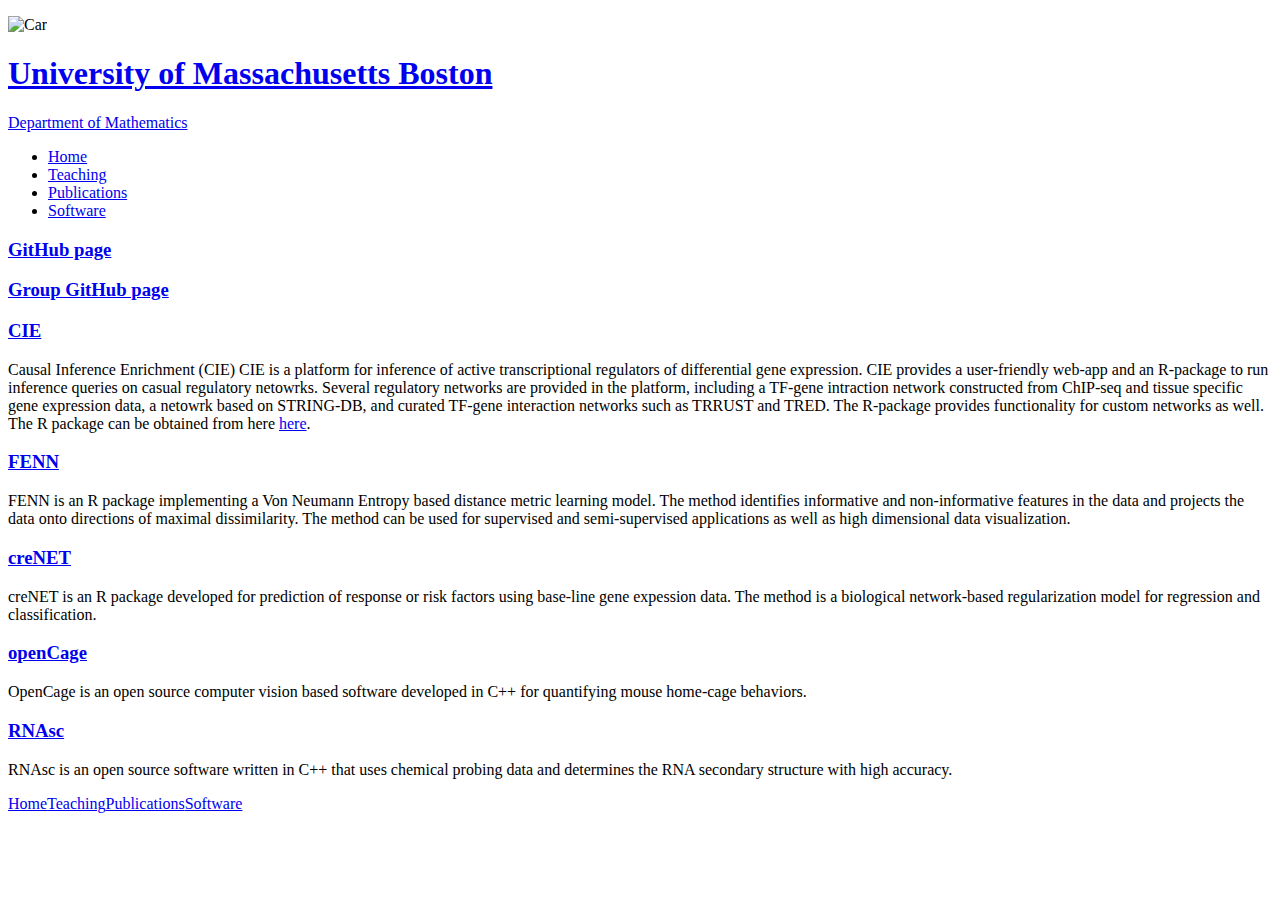
==== Contact.html @ b06ce18a "Add files via upload" ====
<!DOCTYPE html PUBLIC "-//W3C//DTD XHTML 1.0 Strict//EN" "http://www.w3.org/TR/xhtml1/DTD/xhtml1-strict.dtd">
<html xmlns="http://www.w3.org/1999/xhtml">
<head>
	<title>Kourosh Zarringhalam</title>
	<meta http-equiv="Content-Type" content="text/html; charset=UTF-8" />
	<meta name="description" content="Small Corporation" />
	<meta name="keywords" content="small, corporation" />
	<link rel="stylesheet" href="style.css" type="text/css" />
</head>
<body>
	<div id="content">
		<div id="top">
          <p><img src="images/umb-logo-large.gif" alt="Car" hight=65px width=65px/></p>
		</div>
	
		<div id="logo">
			<h1><a href="http://www.umb.edu">University of Massachusetts Boston</a></h1>
			<p><a href="http://www.math.umb.edu">Department of Mathematics</a></p>
		</div>

		<ul id="menu">
			<li><a class="current" href="index.html">Home</a></li>
			<li><a href="Teaching.html">Teaching</a></li>
			<li><a href="Publications.html">Publications</a></li>
			<li><a href="Software.html">Software</a></li>
		</ul>

		<div id="mainLong">

		  
		  <h3><a href="https://github.com/kouroshz">GitHub page</a></h3>
		  
		</div>

		<div id="mainLong">
				  
		  
		  
		  <h3><a href="https://github.com/umbibio/">Group GitHub page</a></h3>
		</div>


		
		<div id="mainLong">
		  <h3><a href="https://umbibio.math.umb.edu/cie/app">CIE</a></h3>
		  Causal Inference Enrichment (CIE) CIE is a platform for inference of active transcriptional regulators of differential gene expression. CIE provides a user-friendly web-app and an R-package to run inference queries on casual regulatory netowrks. Several regulatory networks are provided in the platform, including a TF-gene intraction network constructed from ChIP-seq and tissue specific gene expression data, a netowrk based on STRING-DB, and curated TF-gene interaction networks such as TRRUST and TRED. The R-package provides functionality for custom networks as well. The R package can be obtained from here <a href="https://github.com/umbibio/CIE-R-Package">here</a>.
		</div>

		<div id="mainLong">
		  <h3><a href="https://github.com/kouroshz/fenn">FENN</a></h3>
		  FENN is an R package implementing a Von Neumann Entropy based distance metric learning model. The method identifies informative and non-informative features in the data and projects the data onto directions of maximal dissimilarity. The method can be used for supervised and semi-supervised applications as well as high dimensional data visualization.
		</div>

		
		<div id="mainLong">
		  <h3><a href="https://github.com/kouroshz/creNet">creNET</a></h3>
		  creNET is an R package developed for prediction of response or risk factors using base-line gene expession data. The method is a biological network-based regularization model for regression and classification.
		</div>


		  <!-- 		<div id="mainLong"> -->
		  <!-- <h3><a href="http://markov.math.umb.edu/inveniresrna/">INVENIERsRNA</a></h3> -->
		  <!-- INVENIERsRNA is a webserver for predicting classes of bacterial sRNA species. -->
		  <!-- The R code is available upon reguest. -->
		  <!-- 		</div> -->

			
		<div id="mainLong">
          <h3><a href="http://rambutan.umassmed.edu/opencage/opencage_78844471901009.html">openCage</a></h3>
		  OpenCage is an open source computer vision based software
		  developed in C++ for quantifying mouse home-cage
		  behaviors. 
		</div>
		<div id="mainLong">
          <h3><a href="http://bioinformatics.bc.edu/clotelab/RNAsc/index.spy">RNAsc</a></h3>
		  RNAsc is an open source software written in C++ that uses chemical
		  probing data and determines the RNA secondary structure with high accuracy. 
		</div>



		  <div id="line"></div>
		</div>
			
		  <div id="footer">
			<div id="fl">
				<p class="links"><a href="index.html">Home</a><a href="Teaching.html">Teaching</a><a href="Publications.html">Publications</a><a href="Software.html">Software</a></p>
			</div>
		</div>	
	</div>
</body>
</html>
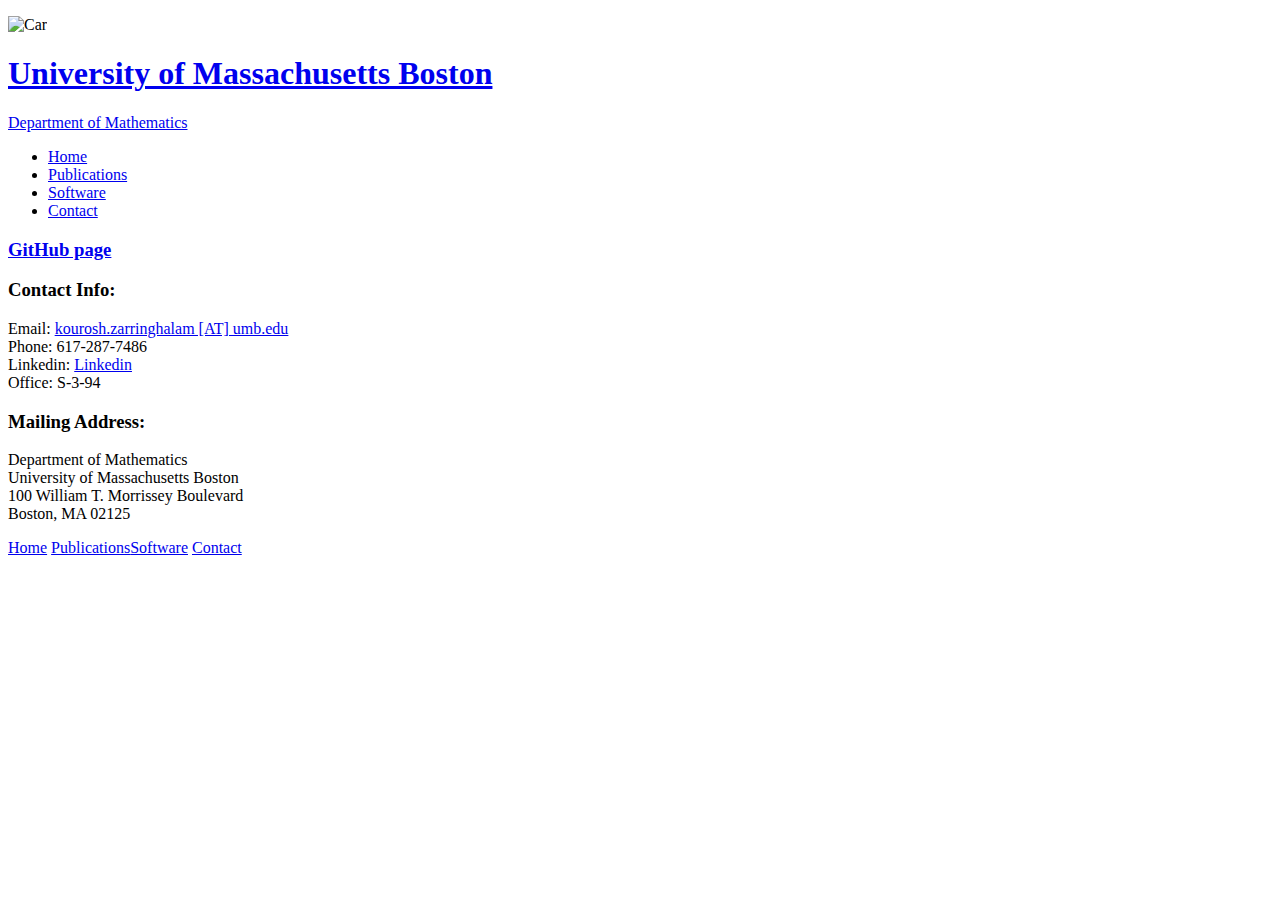
==== commit 41b44942: "Update Contact.html" ====
--- a/Contact.html
+++ b/Contact.html
@@ -20,9 +20,10 @@
 
 		<ul id="menu">
 			<li><a class="current" href="index.html">Home</a></li>
-			<li><a href="Teaching.html">Teaching</a></li>
+			<!--<li><a href="Teaching.html">Teaching</a></li>-->
 			<li><a href="Publications.html">Publications</a></li>
 			<li><a href="Software.html">Software</a></li>
+			<li><a href="Contact.html">Contact</a></li>
 		</ul>
 
 		<div id="mainLong">
@@ -35,47 +36,25 @@
 		<div id="mainLong">
 				  
 		  
-		  
-		  <h3><a href="https://github.com/umbibio/">Group GitHub page</a></h3>
+		<div id="shortnews">
+			<div class="news">
+	            <h3><b>Contact Info:</b></h3>
+                <p>
+  				Email: <a href="mailto:kourosh.zarringhalam@umb.edu">kourosh.zarringhalam
+  				   [AT] umb.edu</a><br />
+  				Phone: 617-287-7486<br />
+			Linkedin: <a href="https://www.linkedin.com/in/kourosh-zarringhalam-7787a925/"> Linkedin </a><br />
+			
+                Office: S-3-94<br /></p>
+				<h3><b>Mailing Address:</b></h3>
+        		<p>Department of Mathematics<br />
+  				University of Massachusetts Boston<br />
+ 				100 William T. Morrissey Boulevard<br />
+  				Boston, MA 02125<br /></p>
+           
+		    </div>
 		</div>
-
-
-		
-		<div id="mainLong">
-		  <h3><a href="https://umbibio.math.umb.edu/cie/app">CIE</a></h3>
-		  Causal Inference Enrichment (CIE) CIE is a platform for inference of active transcriptional regulators of differential gene expression. CIE provides a user-friendly web-app and an R-package to run inference queries on casual regulatory netowrks. Several regulatory networks are provided in the platform, including a TF-gene intraction network constructed from ChIP-seq and tissue specific gene expression data, a netowrk based on STRING-DB, and curated TF-gene interaction networks such as TRRUST and TRED. The R-package provides functionality for custom networks as well. The R package can be obtained from here <a href="https://github.com/umbibio/CIE-R-Package">here</a>.
-		</div>
-
-		<div id="mainLong">
-		  <h3><a href="https://github.com/kouroshz/fenn">FENN</a></h3>
-		  FENN is an R package implementing a Von Neumann Entropy based distance metric learning model. The method identifies informative and non-informative features in the data and projects the data onto directions of maximal dissimilarity. The method can be used for supervised and semi-supervised applications as well as high dimensional data visualization.
-		</div>
-
-		
-		<div id="mainLong">
-		  <h3><a href="https://github.com/kouroshz/creNet">creNET</a></h3>
-		  creNET is an R package developed for prediction of response or risk factors using base-line gene expession data. The method is a biological network-based regularization model for regression and classification.
-		</div>
-
-
-		  <!-- 		<div id="mainLong"> -->
-		  <!-- <h3><a href="http://markov.math.umb.edu/inveniresrna/">INVENIERsRNA</a></h3> -->
-		  <!-- INVENIERsRNA is a webserver for predicting classes of bacterial sRNA species. -->
-		  <!-- The R code is available upon reguest. -->
-		  <!-- 		</div> -->
-
 			
-		<div id="mainLong">
-          <h3><a href="http://rambutan.umassmed.edu/opencage/opencage_78844471901009.html">openCage</a></h3>
-		  OpenCage is an open source computer vision based software
-		  developed in C++ for quantifying mouse home-cage
-		  behaviors. 
-		</div>
-		<div id="mainLong">
-          <h3><a href="http://bioinformatics.bc.edu/clotelab/RNAsc/index.spy">RNAsc</a></h3>
-		  RNAsc is an open source software written in C++ that uses chemical
-		  probing data and determines the RNA secondary structure with high accuracy. 
-		</div>
 
 
 
@@ -84,7 +63,10 @@
 			
 		  <div id="footer">
 			<div id="fl">
-				<p class="links"><a href="index.html">Home</a><a href="Teaching.html">Teaching</a><a href="Publications.html">Publications</a><a href="Software.html">Software</a></p>
+				<p class="links"><a href="index.html">Home</a>
+					<!--<a href="Teaching.html">Teaching</a>-->
+					<a href="Publications.html">Publications</a><a href="Software.html">Software</a>
+				<a href="Contact.html">Contact</a></p>
 			</div>
 		</div>	
 	</div>
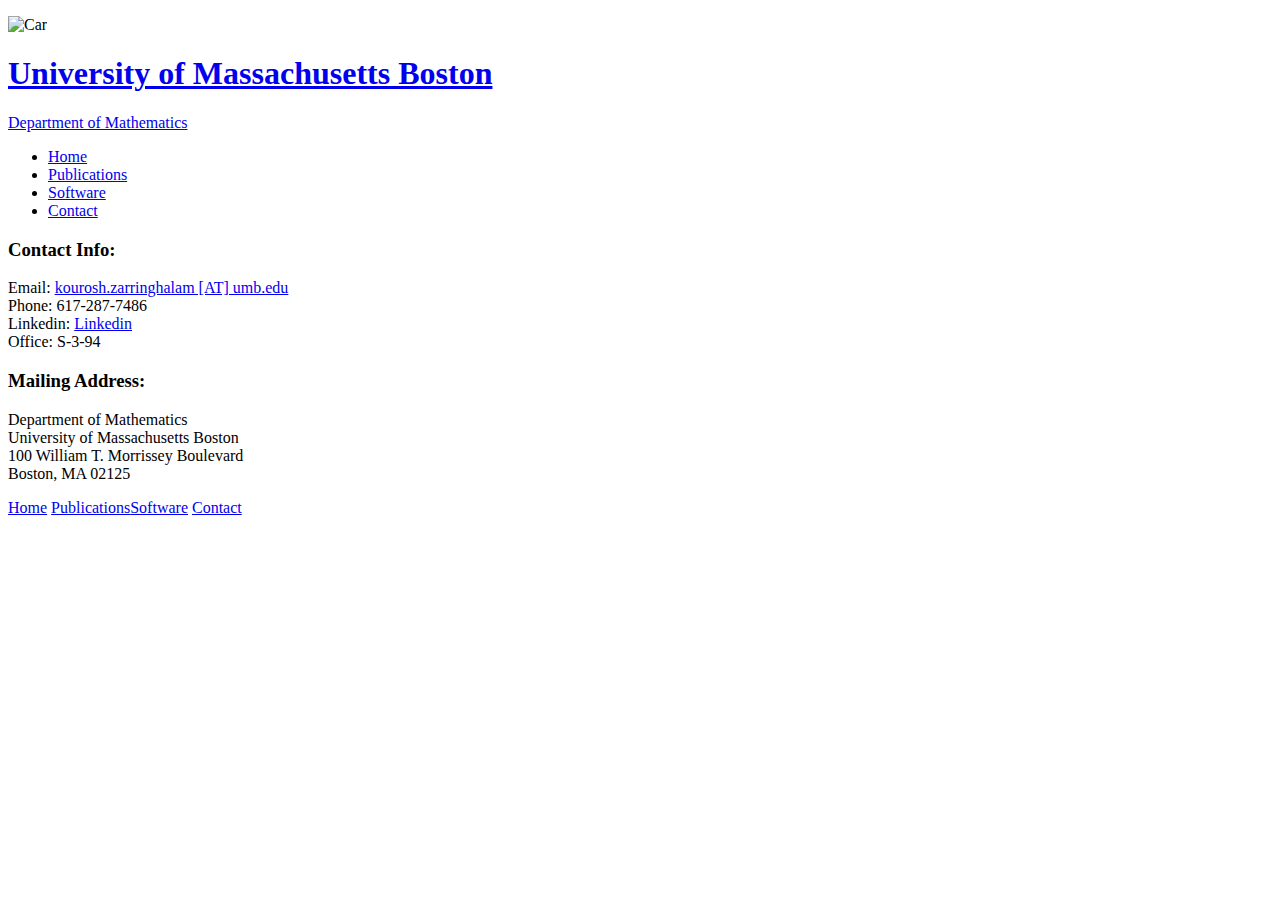
==== commit 95a5b8f6: "Update Contact.html" ====
--- a/Contact.html
+++ b/Contact.html
@@ -26,14 +26,6 @@
 			<li><a href="Contact.html">Contact</a></li>
 		</ul>
 
-		<div id="mainLong">
-
-		  
-		  <h3><a href="https://github.com/kouroshz">GitHub page</a></h3>
-		  
-		</div>
-
-		<div id="mainLong">
 				  
 		  
 		<div id="shortnews">
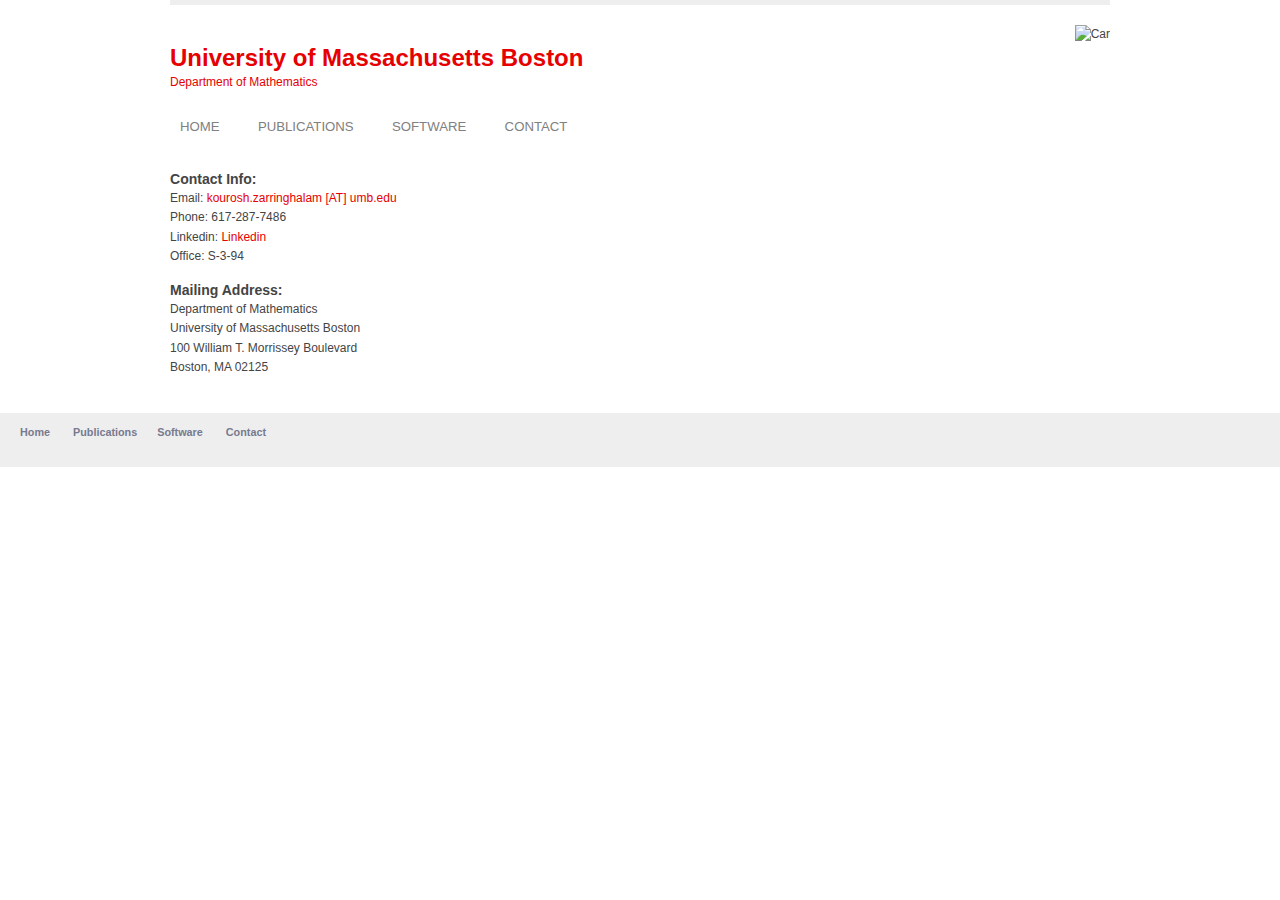
==== commit e686d91e: "Update Contact.html" ====
--- a/Contact.html
+++ b/Contact.html
@@ -28,8 +28,8 @@
 
 				  
 		  
-		<div id="shortnews">
-			<div class="news">
+		<!--<div id="shortnews">-->
+			<!--<div class="news">-->
 	            <h3><b>Contact Info:</b></h3>
                 <p>
   				Email: <a href="mailto:kourosh.zarringhalam@umb.edu">kourosh.zarringhalam
@@ -44,8 +44,8 @@
  				100 William T. Morrissey Boulevard<br />
   				Boston, MA 02125<br /></p>
            
-		    </div>
-		</div>
+		    <!--</div>-->
+		<!--</div>-->
 			
 
 
--- a/style.css
+++ b/style.css
@@ -0,0 +1,67 @@
+/* 
+	project:  small corporation
+	author:   luka cvrk (www.solucija.com) 
+*/
+
+*{ margin: 0; padding: 0; }* 
+body { 
+	font: .75em "Trebuchet MS", Tahoma, Verdana, Arial, Helvetica, sans-serif; 
+	line-height: 1.6em;
+	background: #fff;
+	color: #444; 
+}
+
+a {	color: #E60000;	background: inherit; text-decoration: none; }
+a:hover { color: #AA0001; background: inherit; text-decoration: underline; }
+p { margin: 0 0 15px 0; }
+h1 {  margin: 20px 0 0; }
+h1 a { background: inherit; }
+img { border: 0; }
+h2 { font: normal 1.6em "Trebuchet MS", Arial, Sans-Serif; margin: 0 0 12px; }
+h3 a { font-size: 1em; }
+#main h3 a { font-size: .84em; color: #808080; font-weight: normal; text-transform: uppercase; }
+
+#content { width: 940px; margin: 0 auto; padding: 20px 0 0 0; border-top: 5px solid #eee; }
+
+#top{ float: right; text-align: right;  }
+#top a { color: #808080; margin: 0 0 0 13px; background: #fff url(images/toparrow.png) no-repeat center left; padding: 0 0 0 12px; }
+input.searchfield { width: 175px; padding: 6px; border: 2px solid #ccc; font-size: .9em; }
+input.searchbutton { background: #E60000; border: 0; padding: 6px; color: #fff; font-weight: bold; font-size: .9em; }
+
+#logo { float: left; color: #808080; line-height: 25px; }
+#menu { height: 35px; padding: 7px 0 0 0; clear: both;  margin: 0 0 18px; background: #fff url(images/menubg.gif) repeat-x; }
+	#menu li { font-size: 1.1em; display: inline; text-transform: uppercase; }
+	#menu li a { margin: 0 25px 0 10px; color: #808080;  }
+	#menu li a:hover { color: #444; }
+
+#left { background: #eee;  clear: left; float: left; width: 260px; padding: 10px 15px; margin: 0 0 20px; }
+	#left img { margin: 0 0 8px; }
+	#left li { list-style: none; }
+	#left li a {  color: #787A8F; font-weight: bold; background: url(images/arrow.gif) no-repeat center left; padding: 0 0 0 12px; }
+
+#main { float: left; width: 655px; margin: 0 0 20px; }
+	#main img { float: left; border: 3px solid #eee; padding: 1px; margin: 0 15px 5px 0; }
+    #main ul{font-size: .55em; padding-left: 10px;}
+	#line { clear: both; padding: 3px; margin: 0 0 15px; background: #fff url(images/smalldot.gif) repeat-x; }
+	#ad { float: right; text-align: center; padding: 33px 0 0; width: 250px; border: 3px solid #eee; color: #ccc; height: 50px; margin: 0 0 15px; }
+	#shortnews { float: left; width: 250px; }
+	.news { border-bottom: 1px solid #eee; padding: 0 0 2px; margin: 0 0 10px;}
+
+#mainLong { float: left; width: 980px; margin: 0 0 20px; }
+    #mainLong ul{font-size: .95em; padding-left: 10px;}
+
+	
+#right { margin: 0 15px 20px 0; padding: 0 0 0 15px; float: right; width: 620px; text-align: justify; }
+.border { clear: both; border-left: 4px solid #ccc; padding: 0 0 0 15px; }
+
+#rl { float: left; width: 290px; margin: 0 20px 30px 0; }
+#rr { float: right; width: 290px; }
+	#rl li, #rr li { list-style: none; border-bottom: 1px solid #eee; padding: 4px; margin: 0; }
+	#rl li a, #rr li a { background: #fff url(images/arrow.gif) no-repeat center left; padding: 0 0 0 12px; color: #808080;  }
+
+#footer { clear: both; padding: 10px; margin: 0 0 15px; font-size: .9em; color: #808080; background: #eee; }
+	.links a { font-weight: bold; color: #787A8F; background: #fff; margin: 0 10px 0 0; background: url(images/dot.png) no-repeat center left; padding: 0 0 0 10px; }
+	.sponsor { color: red; background: #eee; }
+	#footer li { list-style: none; }
+	#fl { width: 600px; }
+	#fr { float: right; }
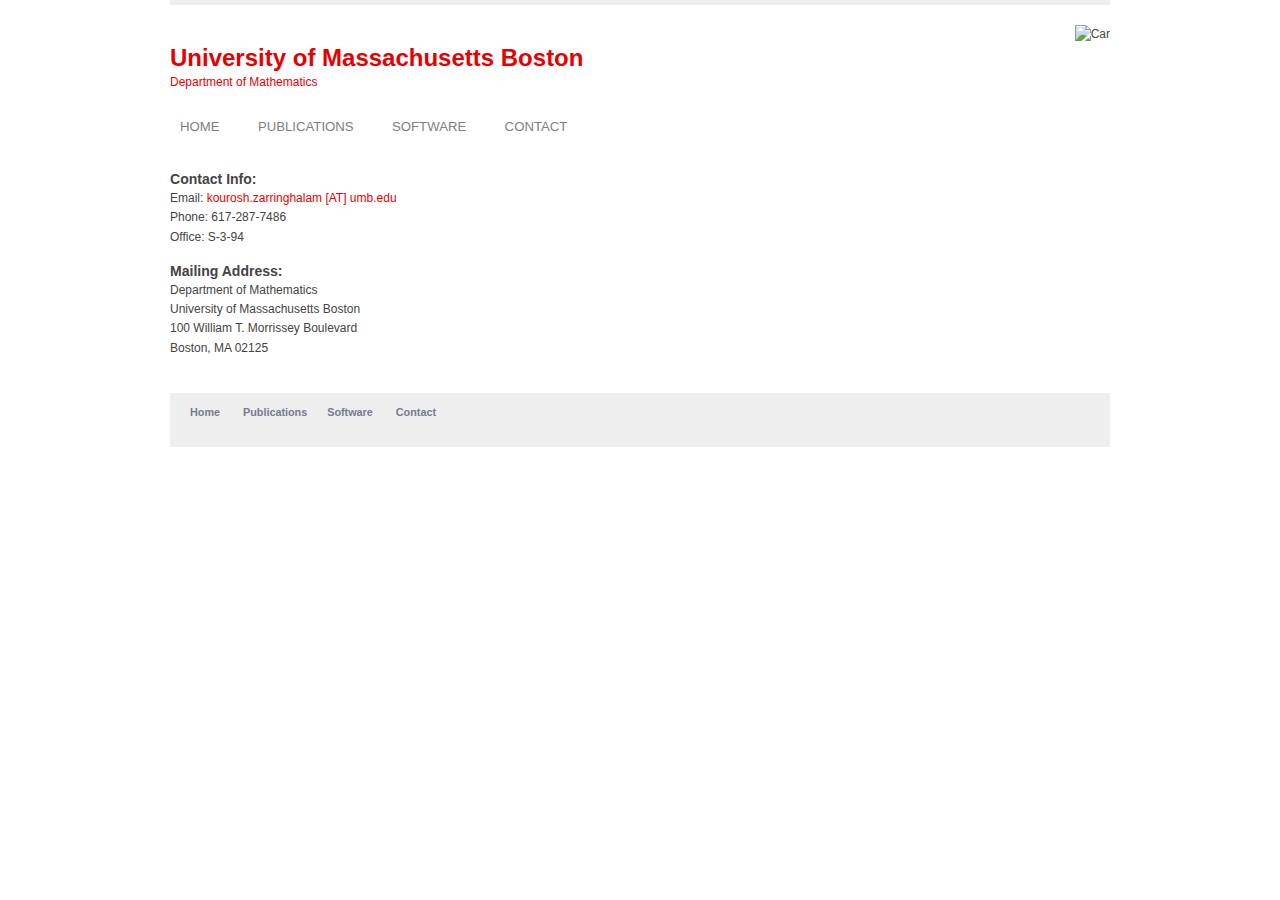
==== commit 5b3c7596: "Update Contact.html" ====
--- a/Contact.html
+++ b/Contact.html
@@ -25,42 +25,56 @@
 			<li><a href="Software.html">Software</a></li>
 			<li><a href="Contact.html">Contact</a></li>
 		</ul>
+		
+		<div id="main">
+			<h3><b>Contact Info:</b></h3>
+                		<p>
+  			Email: <a href="mailto:kourosh.zarringhalam@umb.edu">kourosh.zarringhalam
+  				   [AT] umb.edu</a><br />
+  				Phone: 617-287-7486<br />
+                Office: S-3-94<br /></p>
 
-				  
-		  
-		<!--<div id="shortnews">-->
-			<!--<div class="news">-->
+				<h3><b>Mailing Address:</b></h3>
+        		<p>Department of Mathematics<br />
+  				University of Massachusetts Boston<br />
+	 				100 William T. Morrissey Boulevard<br />
+  				Boston, MA 02125<br /></p>
+         	  
+		
+			
+			 
+		</div>
+		
+		<!--
+		<div id="shortnews">
+			<div class="news">
 	            <h3><b>Contact Info:</b></h3>
                 <p>
   				Email: <a href="mailto:kourosh.zarringhalam@umb.edu">kourosh.zarringhalam
   				   [AT] umb.edu</a><br />
   				Phone: 617-287-7486<br />
-			Linkedin: <a href="https://www.linkedin.com/in/kourosh-zarringhalam-7787a925/"> Linkedin </a><br />
-			
                 Office: S-3-94<br /></p>
+
 				<h3><b>Mailing Address:</b></h3>
         		<p>Department of Mathematics<br />
   				University of Massachusetts Boston<br />
  				100 William T. Morrissey Boulevard<br />
   				Boston, MA 02125<br /></p>
            
-		    <!--</div>-->
-		<!--</div>-->
+		    </div>
+
+		</div> -->
 			
-
-
-
-		  <div id="line"></div>
-		</div>
-			
-		  <div id="footer">
+		<div id="footer">
 			<div id="fl">
 				<p class="links"><a href="index.html">Home</a>
 					<!--<a href="Teaching.html">Teaching</a>-->
-					<a href="Publications.html">Publications</a><a href="Software.html">Software</a>
+			<a href="Publications.html">Publications</a><a href="Software.html">Software</a>
 				<a href="Contact.html">Contact</a></p>
 			</div>
 		</div>	
 	</div>
 </body>
 </html>
+
+
